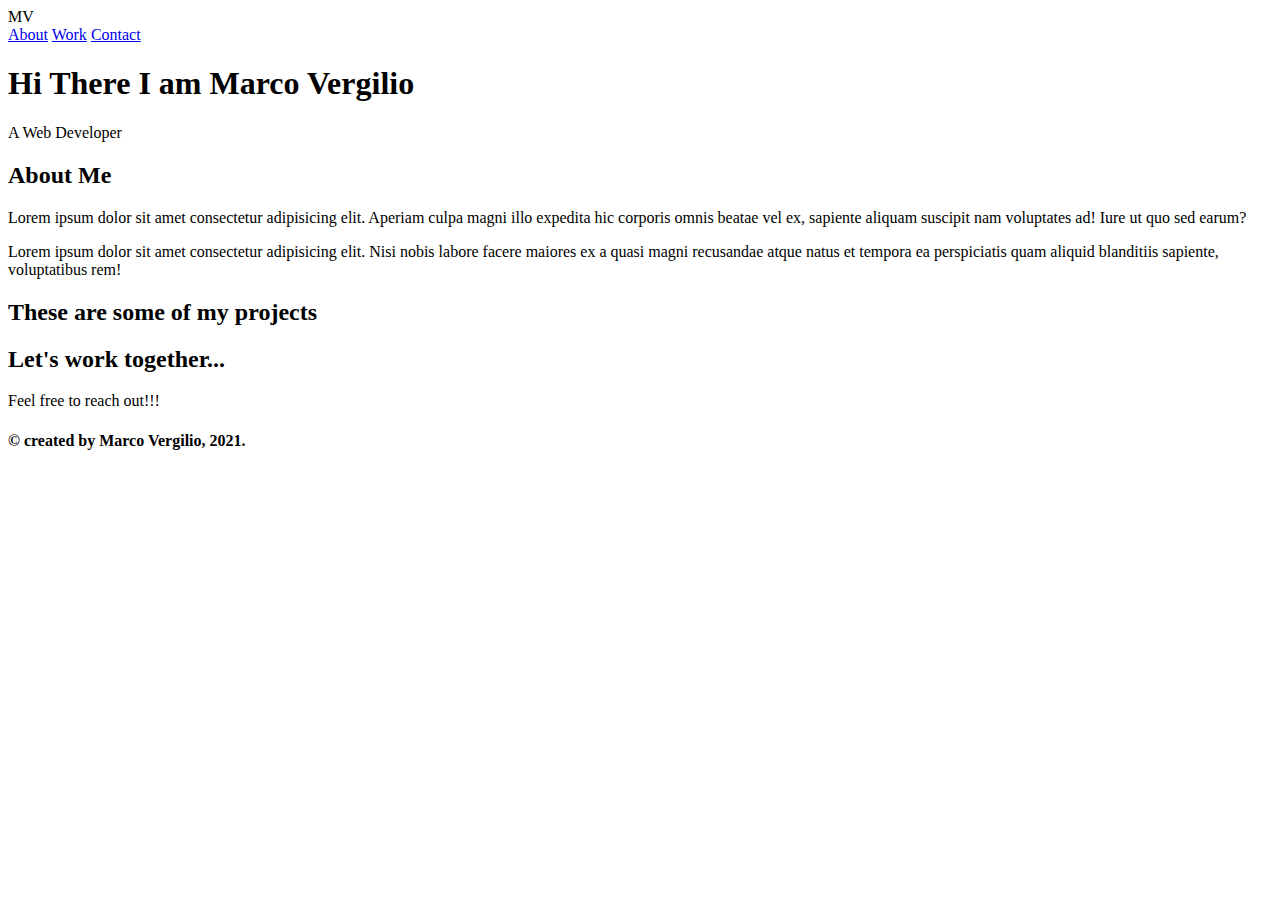
==== Portifolio/index.html @ 9a680cdf "Ajusting to take screenshot" ====
<!DOCTYPE html>
<html lang="en">

<head>
    <meta charset="UTF-8">
    <meta http-equiv="X-UA-Compatible" content="IE=edge">
    <meta name="viewport" content="width=device-width, initial-scale=1.0">
    <title>Marco Vergilio</title>
    <link rel="stylesheet" href="./style.css">
</head>

<body>
    <main>
        <div id="navbar">
            <logo>M<span>V</span></logo>
            <nav>
                <a href="#welcome-section" class="navlink">About</a>
                <a href="#projects" class="navlink">Work</a>
                <a href="#contact" class="navlink">Contact</a>
            </nav>
        </div>
        <section id="welcome-section">
            <h1>Hi There I am Marco <span>Vergilio</span></h1>
            <p>A Web Developer</p>
            <h2>About Me</h2>
            <p>Lorem ipsum dolor sit amet consectetur adipisicing elit. Aperiam culpa magni illo expedita hic corporis omnis beatae vel ex, sapiente aliquam suscipit nam voluptates ad! Iure ut quo sed earum?</p>
            <p>Lorem ipsum dolor sit amet consectetur adipisicing elit. Nisi nobis labore facere maiores ex a quasi magni recusandae atque natus et tempora ea perspiciatis quam aliquid blanditiis sapiente, voluptatibus rem!</p>
        </section>
        <section id="projects">
            <h2>These are some of my projects</h2>
        </section>
        <section id="contact">
            <h2>Let's work together...</h2>
            <p>Feel free to reach out!!!</p>
        </section>
        <footer>
            <h4>&#169; created by Marco Vergilio, <time datetime="2021-09-14">2021</time>.</h4>
        </footer>
    </main>
    <script src="https://cdn.freecodecamp.org/testable-projects-fcc/v1/bundle.js"></script>
</body>

</html>
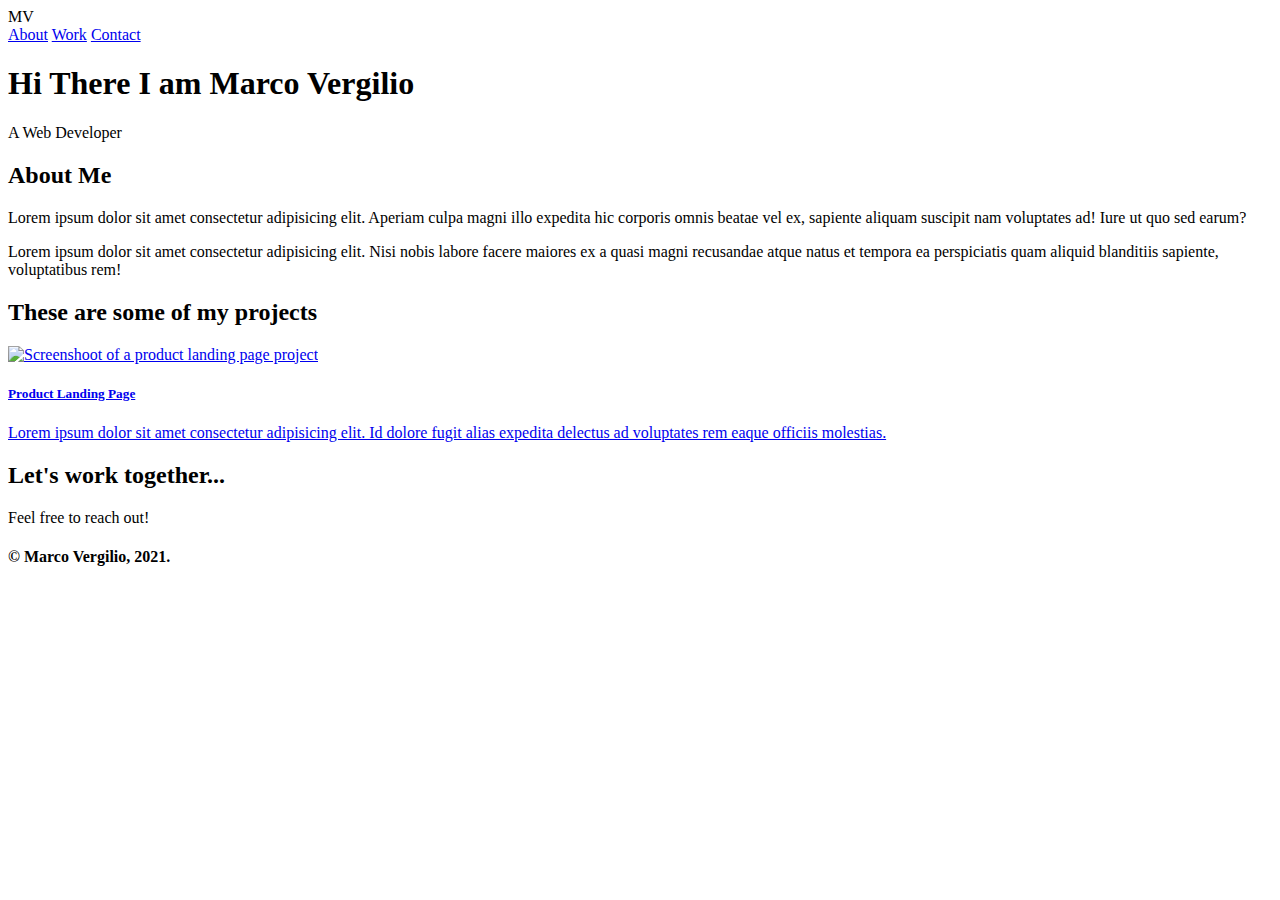
==== commit 2e644fff: "Added the links to my projects" ====
--- a/Portifolio/index.html
+++ b/Portifolio/index.html
@@ -2,6 +2,7 @@
 <html lang="en">
 
 <head>
+    <script src="https://kit.fontawesome.com/b78cb41484.js" crossorigin="anonymous"></script>
     <meta charset="UTF-8">
     <meta http-equiv="X-UA-Compatible" content="IE=edge">
     <meta name="viewport" content="width=device-width, initial-scale=1.0">
@@ -28,13 +29,45 @@
         </section>
         <section id="projects">
             <h2>These are some of my projects</h2>
+            <div class="project-container">
+                <a href="#" target="_blank" class="project-link">
+                    <div class="project-example">
+                        <img src="/images/product_landing_page.png" alt="Screenshoot of a product landing page project">
+                        <h5>Product Landing Page</h5>
+                        <p>Lorem ipsum dolor sit amet consectetur adipisicing elit. Id dolore fugit alias expedita delectus ad voluptates rem eaque officiis molestias.</p>
+                    </div>
+                </a>
+
+
+                <a href="#" target="_blank" class="project-link">
+                    <div class="project-example">
+
+                    </div>
+                </a>
+
+                <div class="project-example">
+                    <a href="#" target="_blank" class="project-link"></a>
+                </div>
+                <div class="project-example">
+                    <a href="#" target="_blank" class="project-link"></a>
+                </div>
+            </div>
         </section>
         <section id="contact">
             <h2>Let's work together...</h2>
-            <p>Feel free to reach out!!!</p>
+            <p>Feel free to reach out!</p>
+            <div class="container">
+                <a href="#" class="social-link"><i class="fab fa-linkedin"></i></a>
+                <a href="#" class="social-link"><i class="fab fa-twitter-square"></i></a>
+                <a href="#" class="social-link"><i class="fab fa-github-square"></i></a>
+                <a href="https://www.instagram.com/ma_vergiliodesouza/" target="_blank" class="social-link"><i class="fab fa-instagram-square"></i></a>
+                <a href="https://m.facebook.com/marcoantonio.vergilio" target="_blank" class="social-link"><i class="fab fa-facebook-square"></i></a>
+                <a href="mailto:mvergiliodesouza@gmail.com" class="social-link"><i class="fas fa-envelope-square"></i></a>
+                <a href="tel:+5511993441157" class="social-link"><i class="fas fa-phone-square-alt"></i></a>
+            </div>
         </section>
         <footer>
-            <h4>&#169; created by Marco Vergilio, <time datetime="2021-09-14">2021</time>.</h4>
+            <h4>&#169; Marco Vergilio, <time datetime="2021-09-14">2021</time>.</h4>
         </footer>
     </main>
     <script src="https://cdn.freecodecamp.org/testable-projects-fcc/v1/bundle.js"></script>
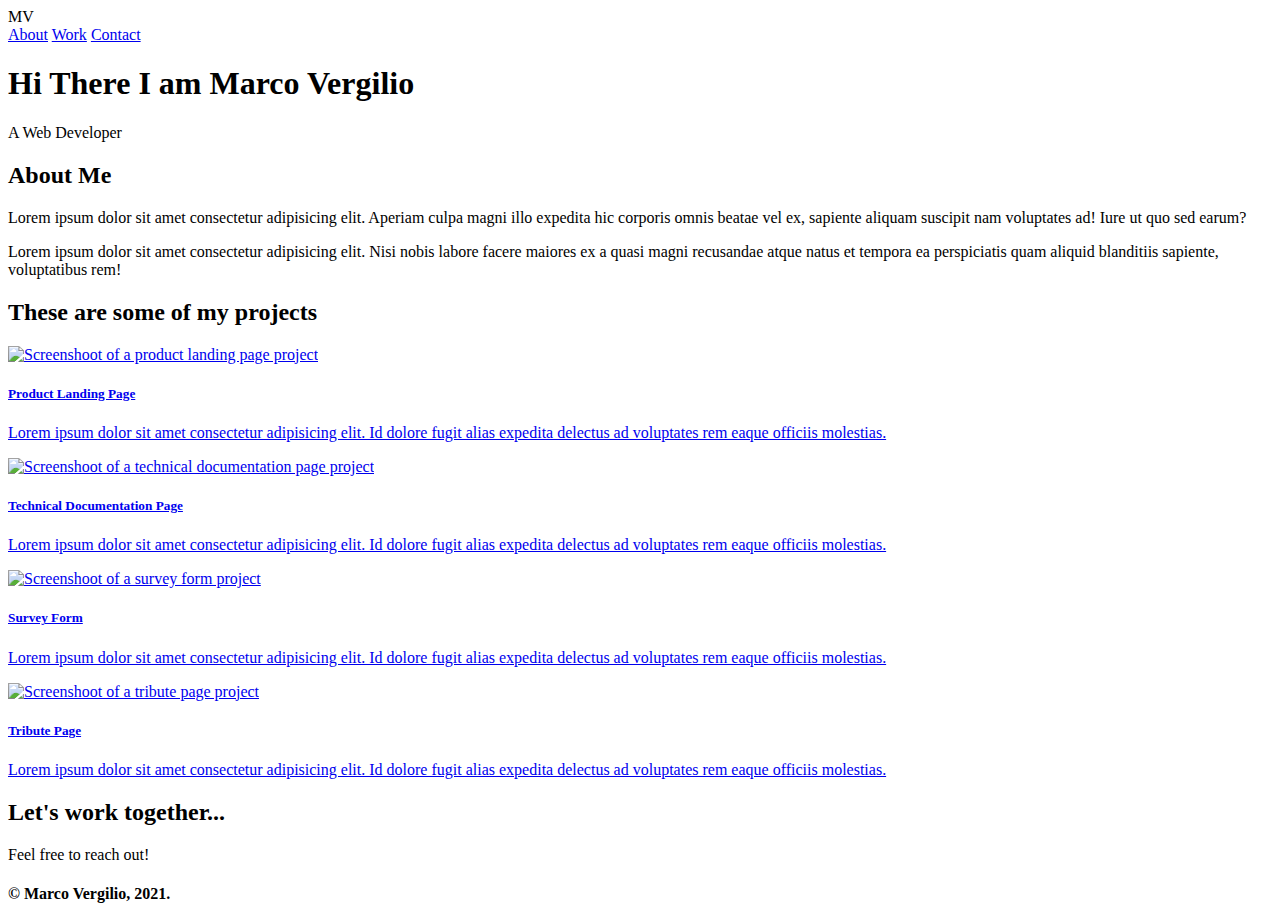
==== commit 26c36143: "finished HTML of the portfolio" ====
--- a/Portifolio/index.html
+++ b/Portifolio/index.html
@@ -30,7 +30,7 @@
         <section id="projects">
             <h2>These are some of my projects</h2>
             <div class="project-container">
-                <a href="#" target="_blank" class="project-link">
+                <a href="https://codepen.io/VergilioMarco/full/jOmppKz" target="_blank" class="project-link">
                     <div class="project-example">
                         <img src="/images/product_landing_page.png" alt="Screenshoot of a product landing page project">
                         <h5>Product Landing Page</h5>
@@ -39,27 +39,42 @@
                 </a>
 
 
-                <a href="#" target="_blank" class="project-link">
-                    <div class="project-example">
+                <a href="https://nostalgic-edison-09d8d3.netlify.app" target="_blank" class="project-link">
+                    <div class="project-tile">
+                        <img src="/images/Technical_documentation_page.png" alt="Screenshoot of a technical documentation page project">
+                        <h5>Technical Documentation Page</h5>
+                        <p>Lorem ipsum dolor sit amet consectetur adipisicing elit. Id dolore fugit alias expedita delectus ad voluptates rem eaque officiis molestias.</p>
 
                     </div>
                 </a>
 
-                <div class="project-example">
-                    <a href="#" target="_blank" class="project-link"></a>
-                </div>
-                <div class="project-example">
-                    <a href="#" target="_blank" class="project-link"></a>
-                </div>
+                <a href="https://codepen.io/VergilioMarco/full/bGWraMj" target="_blank" class="project-link">
+                    <div class="project-tile">
+                        <img src="/images/suvey_form.png" alt="Screenshoot of a survey form project">
+                        <h5>Survey Form</h5>
+                        <p>Lorem ipsum dolor sit amet consectetur adipisicing elit. Id dolore fugit alias expedita delectus ad voluptates rem eaque officiis molestias.</p>
+
+                    </div>
+                </a>
+
+                <a href="https://codepen.io/VergilioMarco/full/rNmLyer" target="_blank" class="project-link">
+                    <div class="project-tile">
+                        <img src="/images/tribute_page.png" alt="Screenshoot of a tribute page project">
+                        <h5>Tribute Page</h5>
+                        <p>Lorem ipsum dolor sit amet consectetur adipisicing elit. Id dolore fugit alias expedita delectus ad voluptates rem eaque officiis molestias.</p>
+
+                    </div>
+                </a>
+
             </div>
         </section>
         <section id="contact">
             <h2>Let's work together...</h2>
             <p>Feel free to reach out!</p>
             <div class="container">
-                <a href="#" class="social-link"><i class="fab fa-linkedin"></i></a>
-                <a href="#" class="social-link"><i class="fab fa-twitter-square"></i></a>
-                <a href="#" class="social-link"><i class="fab fa-github-square"></i></a>
+                <a href="https://www.linkedin.com/in/marco-antonio-vergilio-de-souza-a61b30219/" target="_blank" class="social-link"><i class="fab fa-linkedin"></i></a>
+                <a href="https://twitter.com/Mvergilio3" target="_blank" class="social-link"><i class="fab fa-twitter-square"></i></a>
+                <a href="https://github.com/Mvergilio" id="profile-link" target="_blank" class="social-link"><i class="fab fa-github-square"></i></a>
                 <a href="https://www.instagram.com/ma_vergiliodesouza/" target="_blank" class="social-link"><i class="fab fa-instagram-square"></i></a>
                 <a href="https://m.facebook.com/marcoantonio.vergilio" target="_blank" class="social-link"><i class="fab fa-facebook-square"></i></a>
                 <a href="mailto:mvergiliodesouza@gmail.com" class="social-link"><i class="fas fa-envelope-square"></i></a>
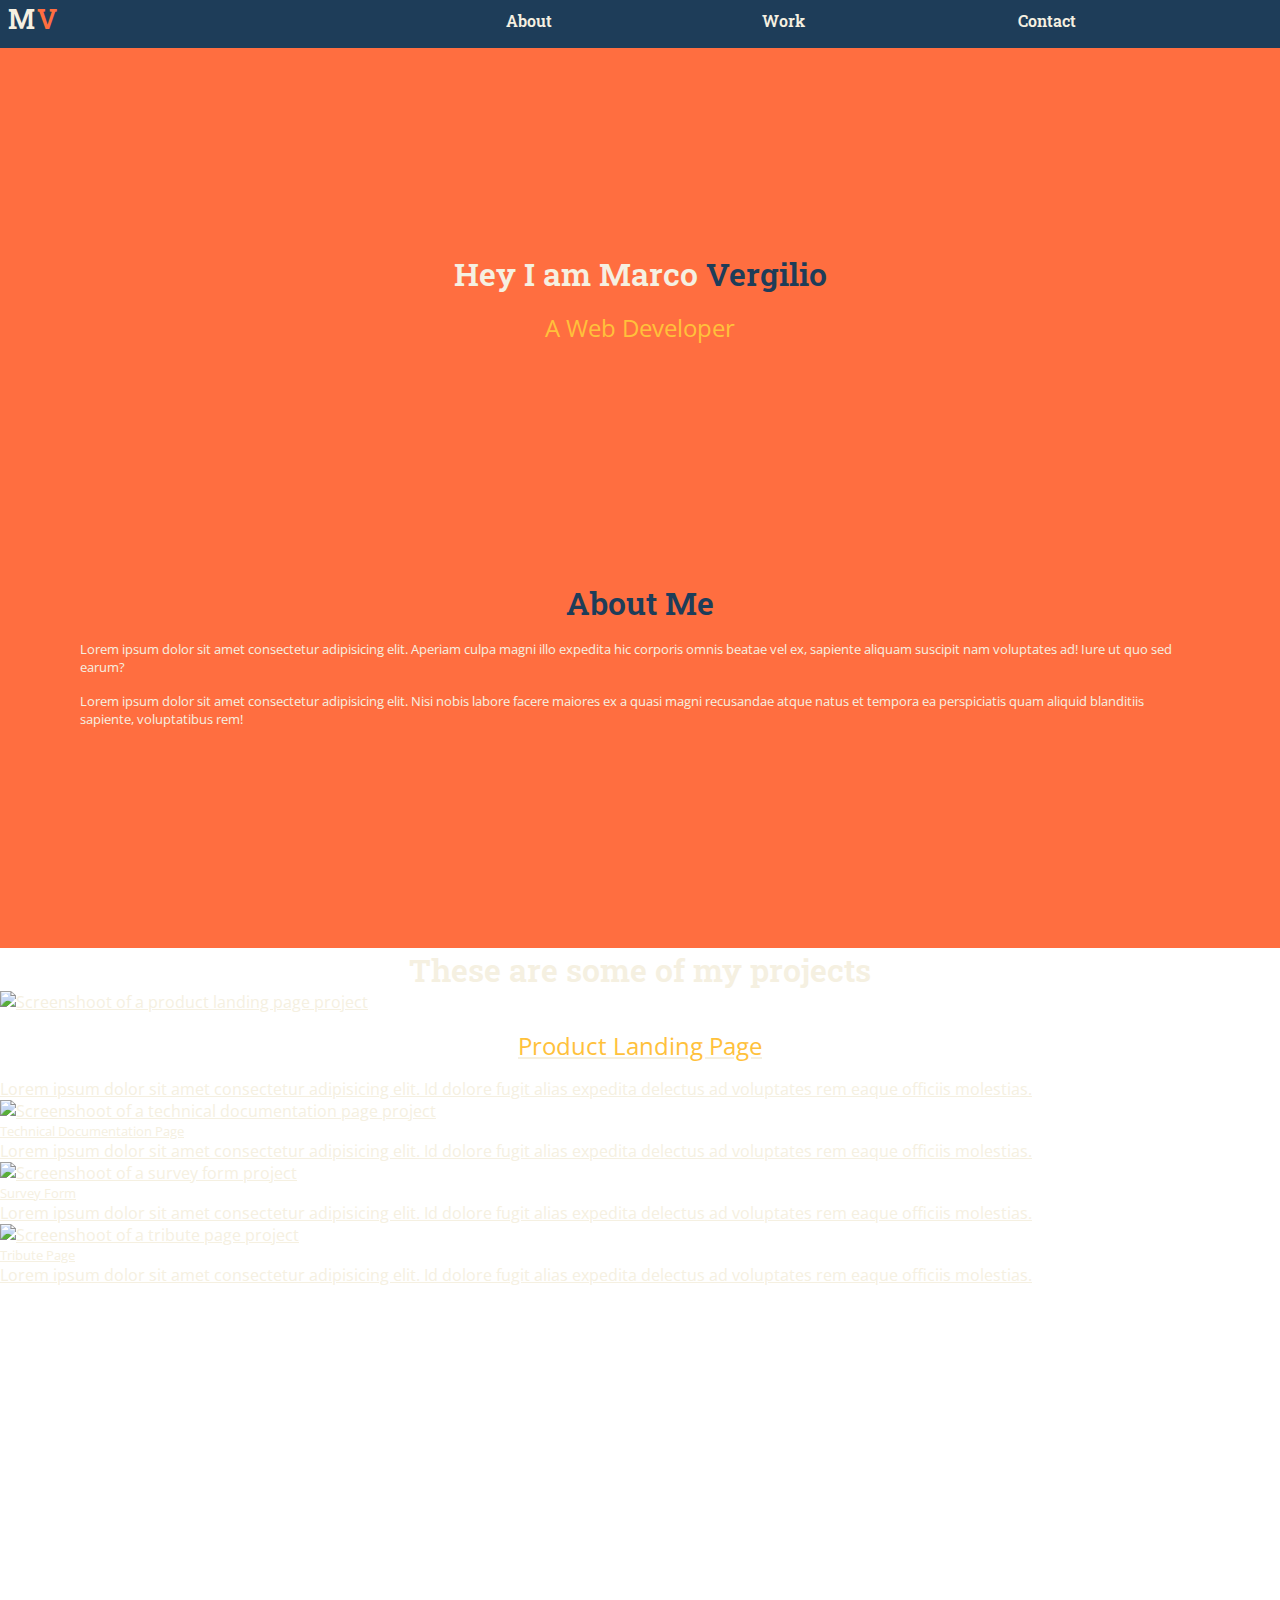
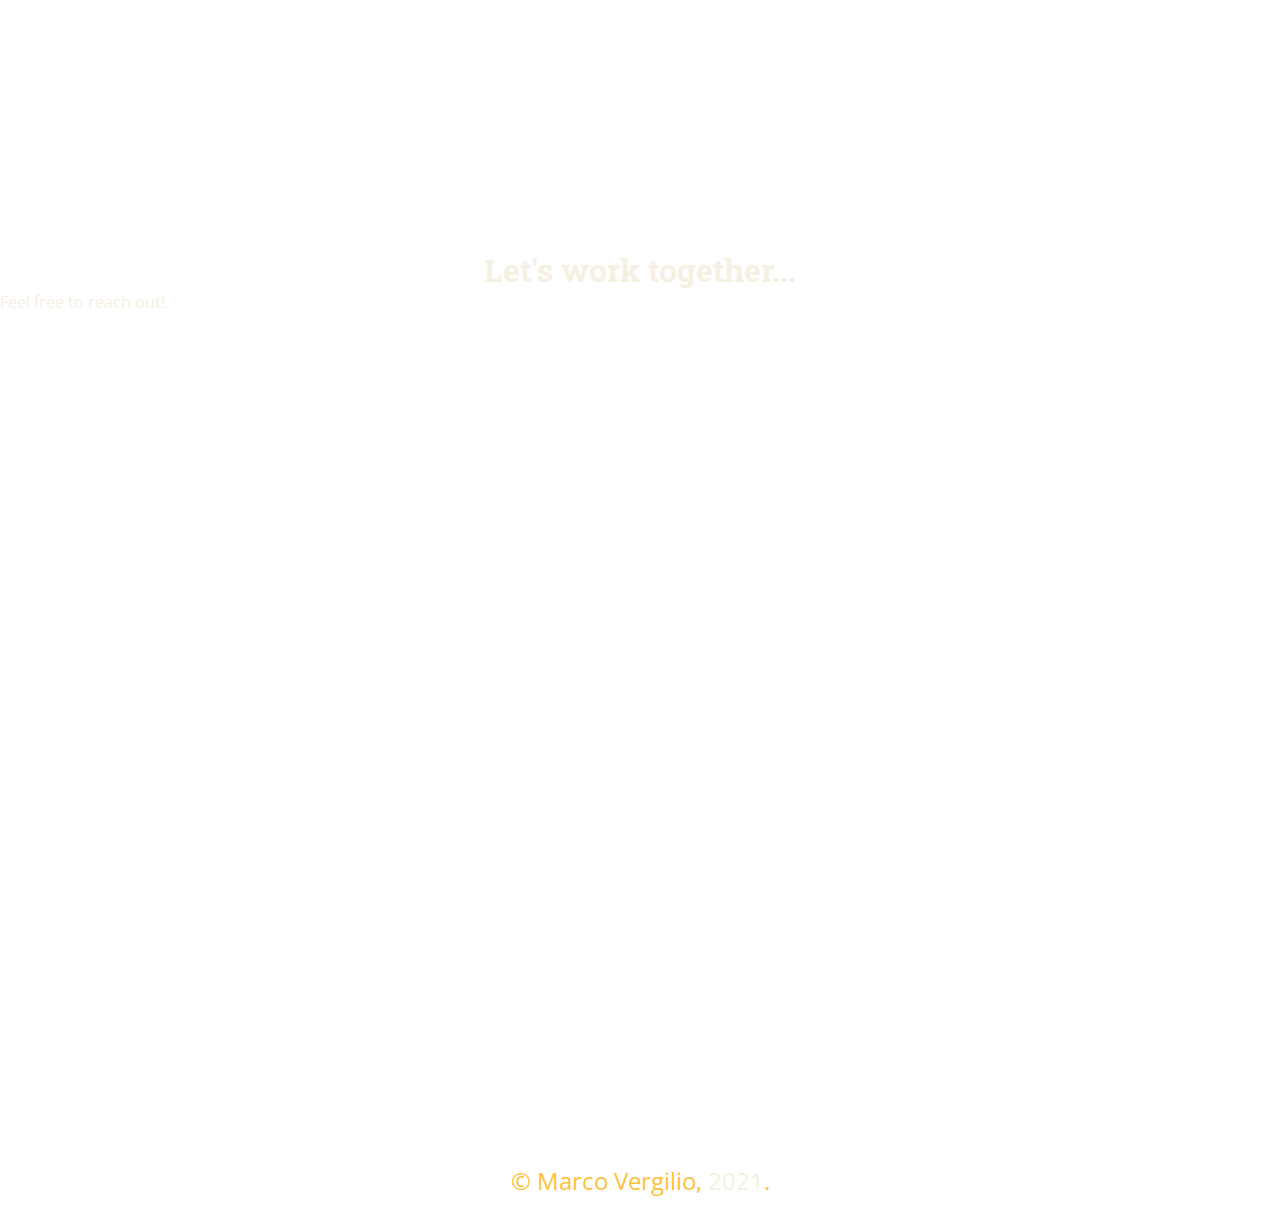
==== commit 4ebf9185: "Mobile first aproach, finished the welcome section and navagation" ====
--- a/Portifolio/index.html
+++ b/Portifolio/index.html
@@ -21,11 +21,15 @@
             </nav>
         </div>
         <section id="welcome-section">
-            <h1>Hi There I am Marco <span>Vergilio</span></h1>
-            <p>A Web Developer</p>
-            <h2>About Me</h2>
-            <p>Lorem ipsum dolor sit amet consectetur adipisicing elit. Aperiam culpa magni illo expedita hic corporis omnis beatae vel ex, sapiente aliquam suscipit nam voluptates ad! Iure ut quo sed earum?</p>
-            <p>Lorem ipsum dolor sit amet consectetur adipisicing elit. Nisi nobis labore facere maiores ex a quasi magni recusandae atque natus et tempora ea perspiciatis quam aliquid blanditiis sapiente, voluptatibus rem!</p>
+            <div class="title welcome-box">
+                <h1>Hey I am Marco <span>Vergilio</span></h1>
+                <h4>A Web Developer</h4>
+            </div>
+            <div class="about-me welcome-box">
+                <h2>About Me</h2>
+                <p>Lorem ipsum dolor sit amet consectetur adipisicing elit. Aperiam culpa magni illo expedita hic corporis omnis beatae vel ex, sapiente aliquam suscipit nam voluptates ad! Iure ut quo sed earum?</p>
+                <p>Lorem ipsum dolor sit amet consectetur adipisicing elit. Nisi nobis labore facere maiores ex a quasi magni recusandae atque natus et tempora ea perspiciatis quam aliquid blanditiis sapiente, voluptatibus rem!</p>
+            </div>
         </section>
         <section id="projects">
             <h2>These are some of my projects</h2>
@@ -33,7 +37,7 @@
                 <a href="https://codepen.io/VergilioMarco/full/jOmppKz" target="_blank" class="project-link">
                     <div class="project-example">
                         <img src="/images/product_landing_page.png" alt="Screenshoot of a product landing page project">
-                        <h5>Product Landing Page</h5>
+                        <h4>Product Landing Page</h4>
                         <p>Lorem ipsum dolor sit amet consectetur adipisicing elit. Id dolore fugit alias expedita delectus ad voluptates rem eaque officiis molestias.</p>
                     </div>
                 </a>
--- a/Portifolio/style.css
+++ b/Portifolio/style.css
@@ -0,0 +1,159 @@
+@import url('https://fonts.googleapis.com/css2?family=Open+Sans:ital,wght@0,400;0,600;1,300&family=Roboto+Slab:wght@300;400;600&display=swap');
+
+/*     font-family: 'Open Sans', sans-serif;
+
+    font-family: 'Roboto Slab', serif; */
+
+ :root {
+    --gray: #f5f0e1;
+    --blue: #1e3d59;
+    --orange: #ff6e40;
+    --yellow: #ffc13b;
+    --gradient: linear-gradient(45deg, rgba(255, 193, 59, 1) 35%, rgba(255, 110, 64, 1) 100%);
+}
+
+* {
+    font-family: 'Open Sans', sans-serif;
+    color: var(--gray);
+    font-weight: 400;
+    margin: 0;
+    padding: 0;
+    box-sizing: border-box;
+}
+
+*::selection {
+    background-color: var(--blue);
+    color: var(--gray);
+}
+
+html {
+    font-weight: 600;
+}
+
+
+/* started of the grid */
+
+main {
+    display: grid;
+    grid-template-rows: 3rem auto auto auto;
+    grid-template-areas: "header" "about" "project" "contact" "footer";
+}
+
+#navbar {
+    grid-area: header;
+}
+
+#welcome-section {
+    grid-area: about;
+}
+
+#projects {
+    grid-area: project;
+}
+
+#contact {
+    grid-area: contact;
+}
+
+footer {
+    grid-area: footer;
+}
+
+
+/* End of the grid */
+
+section {
+    min-height: 100vh;
+    min-width: 100vw;
+}
+
+#navbar {
+    position: fixed;
+    top: 0;
+    background-color: var(--blue);
+    height: 3rem;
+    width: 100vw;
+    display: flex;
+    justify-content: space-between;
+}
+
+logo {
+    padding-left: 0.5rem;
+}
+
+logo,
+#navbar span {
+    font-family: 'Roboto Slab', serif;
+    font-weight: 600;
+    font-size: 1.7rem;
+    letter-spacing: 2px;
+}
+
+span {
+    color: var(--orange);
+}
+
+nav {
+    margin-right: 1rem;
+    height: 100%;
+    width: 60vw;
+    display: flex;
+    justify-content: space-between;
+    background-color: var(--blue);
+}
+
+.navlink {
+    padding: 0.6rem;
+    height: 100%;
+    width: 100%;
+    font-family: 'Roboto Slab', serif;
+    font-weight: 600;
+    text-decoration: none;
+    cursor: pointer;
+}
+
+#welcome-section {
+    background-color: var(--orange);
+    display: flex;
+    flex-direction: column;
+    justify-content: space-evenly;
+    align-items: center;
+}
+
+h1,
+h2,
+h1>span {
+    font-family: 'Roboto Slab', serif;
+    font-weight: 600;
+}
+
+h1,
+h2 {
+    font-size: 2em;
+    text-align: center;
+}
+
+h4 {
+    text-align: center;
+    margin: 1rem;
+    color: var(--yellow);
+    font-size: 1.5em;
+}
+
+h1>span {
+    color: var(--blue);
+}
+
+.welcome-box {
+    margin: 1rem;
+    width: 90vw;
+}
+
+.welcome-box h2 {
+    color: var(--blue);
+}
+
+.welcome-box p {
+    font-size: 0.8rem;
+    margin: 1rem;
+}